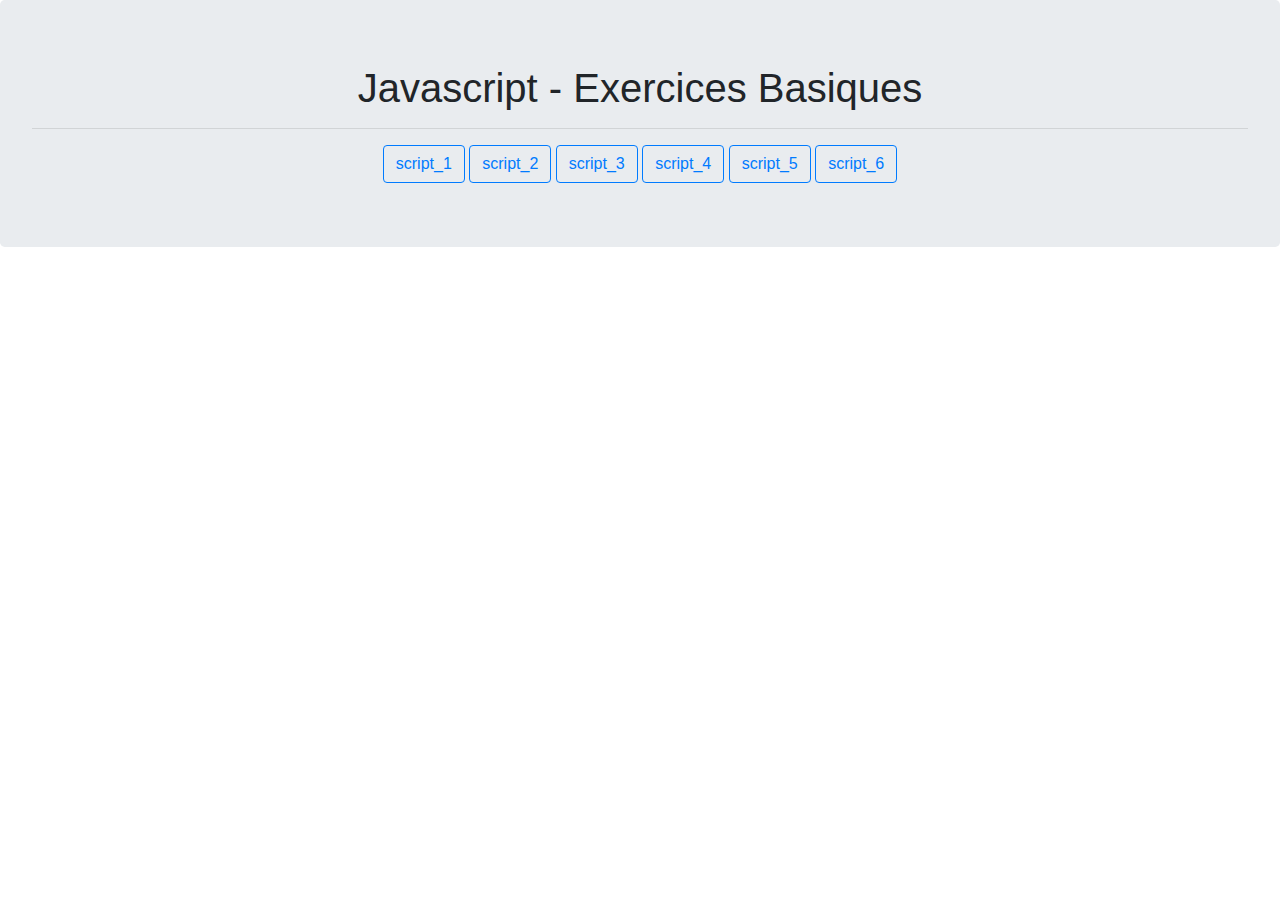
==== index.html @ a50e81ef "script1à4commit" ====
<!DOCTYPE html>
<html lang="en">
<head>
    <meta charset="UTF-8">
    <meta name="viewport" content="width=device-width, initial-scale=1.0">
    <meta http-equiv="X-UA-Compatible" content="ie=edge">
    <script src="https://code.jquery.com/jquery-3.3.1.js"integrity="sha256-2Kok7MbOyxpgUVvAk/HJ2jigOSYS2auK4Pfzbm7uH60="crossorigin="anonymous"></script>
    <script src="https://stackpath.bootstrapcdn.com/bootstrap/4.3.1/js/bootstrap.bundle.min.js" integrity="sha384-xrRywqdh3PHs8keKZN+8zzc5TX0GRTLCcmivcbNJWm2rs5C8PRhcEn3czEjhAO9o" crossorigin="anonymous"></script>
    <link href="https://stackpath.bootstrapcdn.com/bootstrap/4.3.1/css/bootstrap.min.css" rel="stylesheet" integrity="sha384-ggOyR0iXCbMQv3Xipma34MD+dH/1fQ784/j6cY/iJTQUOhcWr7x9JvoRxT2MZw1T" crossorigin="anonymous">
    <link rel="stylesheet" href="../style/style.css">
    <title>index</title>
</head>
<body>
    <div class="jumbotron" id="jumbotronindex">
        <h1 class="indexh1">Javascript - Exercices Basiques</h1>
        <hr>
        <button type="button" class="btn btn-outline-primary" onclick=window.location.href='../pages/script_1.html'>script_1</button>
        <button type="button" class="btn btn-outline-primary" onclick=window.location.href='../pages/script_2.html'>script_2</button>
        <button type="button" class="btn btn-outline-primary" onclick=window.location.href='../pages/script_3.html'>script_3</button>
        <button type="button" class="btn btn-outline-primary" onclick=window.location.href='../pages/script_4.html'>script_4</button>
        <button type="button" class="btn btn-outline-primary" onclick=window.location.href='../pages/script_5.html'>script_5</button>
        <button type="button" class="btn btn-outline-primary" onclick=window.location.href='../pages/script_6.html'>script_6</button>
</body>
</html>
---- style/style.css ----
#jumbotronindex {
    text-align: center;
}
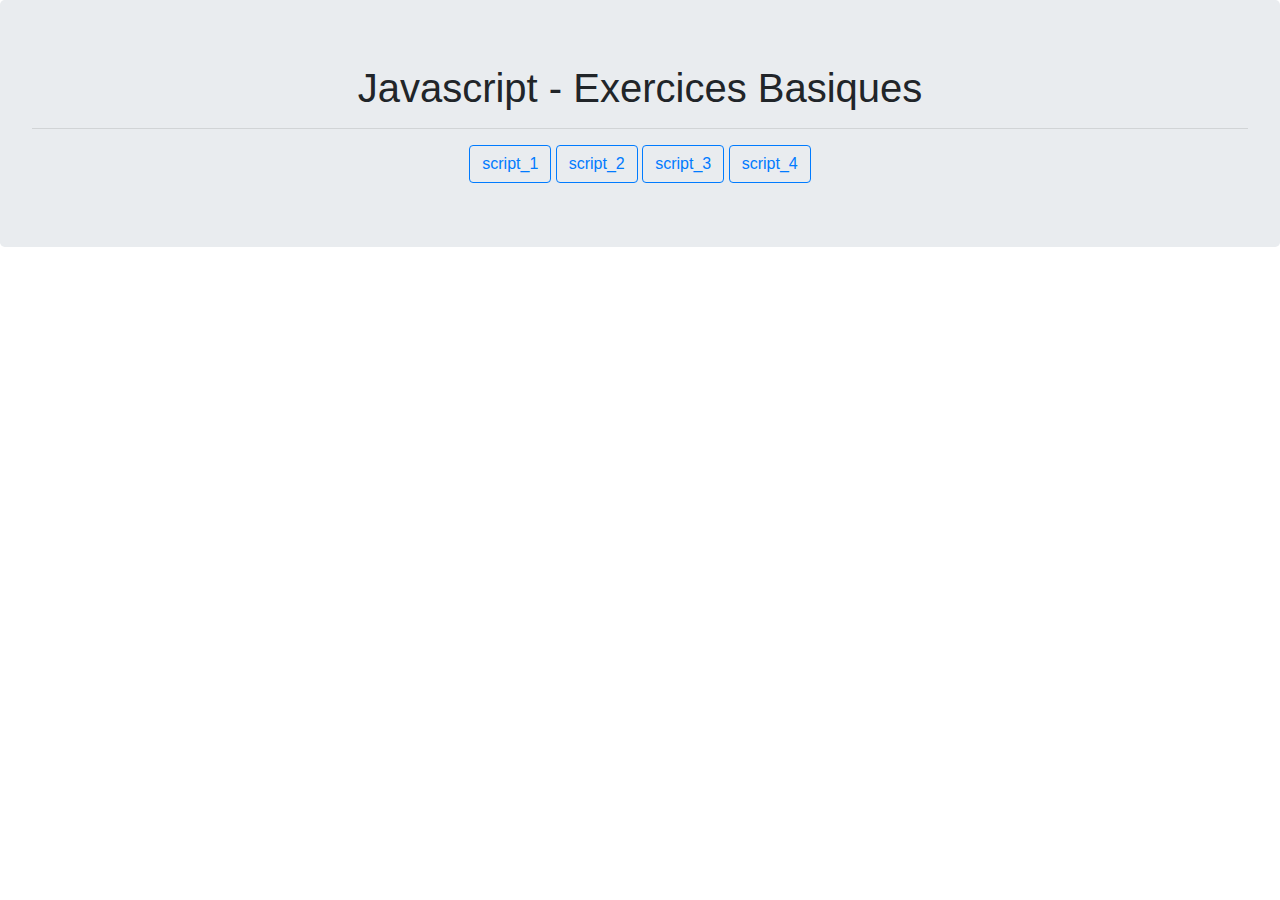
==== commit b845920d: "suppressionfichiersvides" ====
--- a/index.html
+++ b/index.html
@@ -18,7 +18,5 @@
         <button type="button" class="btn btn-outline-primary" onclick=window.location.href='../pages/script_2.html'>script_2</button>
         <button type="button" class="btn btn-outline-primary" onclick=window.location.href='../pages/script_3.html'>script_3</button>
         <button type="button" class="btn btn-outline-primary" onclick=window.location.href='../pages/script_4.html'>script_4</button>
-        <button type="button" class="btn btn-outline-primary" onclick=window.location.href='../pages/script_5.html'>script_5</button>
-        <button type="button" class="btn btn-outline-primary" onclick=window.location.href='../pages/script_6.html'>script_6</button>
 </body>
 </html>